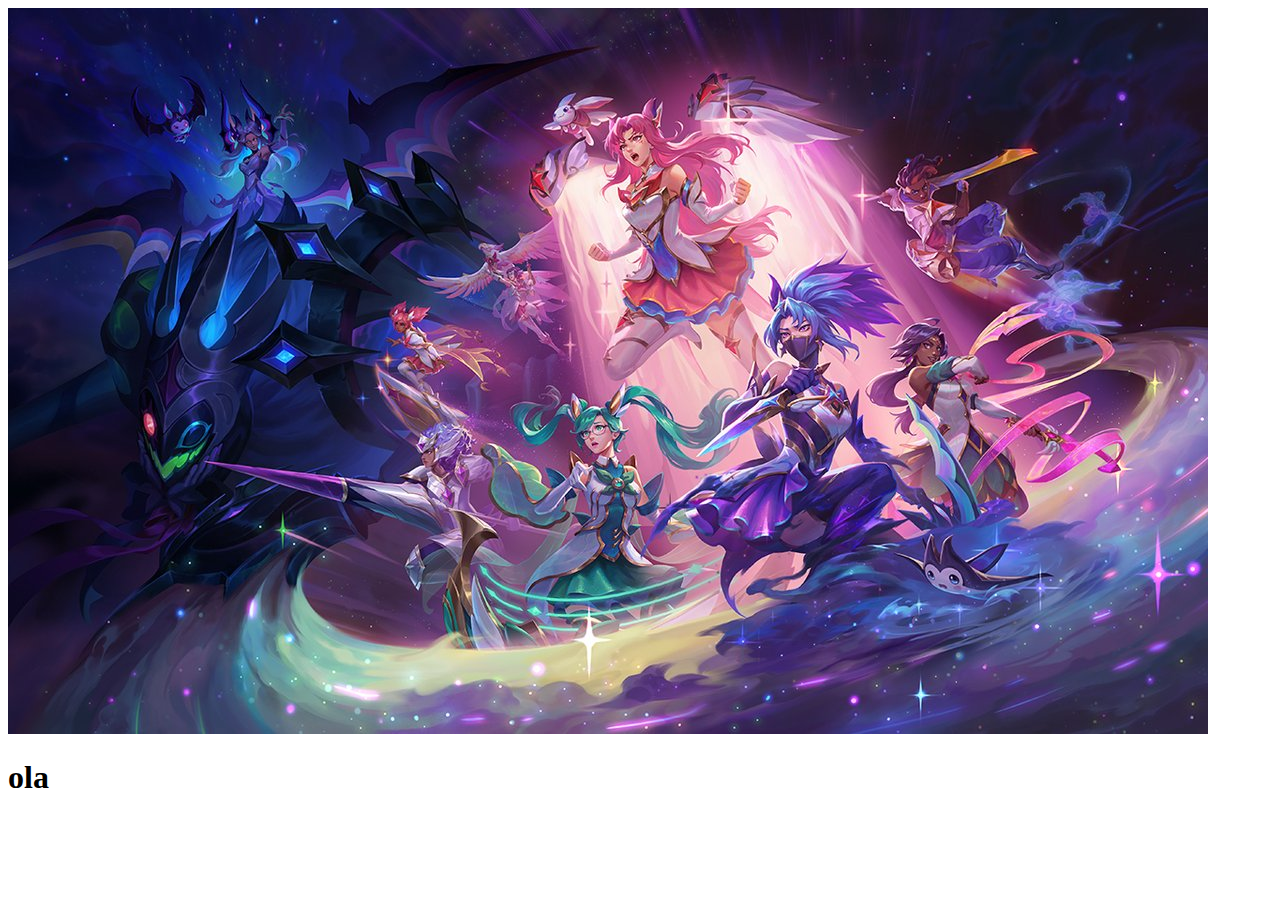
==== suporte.html @ 50d95084 "finalizei o inicio" ====
<!DOCTYPE html>
<html lang="en">
<head>
    <meta charset="UTF-8">
    <meta http-equiv="X-UA-Compatible" content="IE=edge">
    <meta name="viewport" content="width=device-width, initial-scale=1.0">
    <title>suporte</title>
</head>
<body>
    <img id="imagem" src="inicio.jpg" alt="bla">
    <h1>ola</h1>
    <script src="suporte.js"></script>
    
</body>
</html>
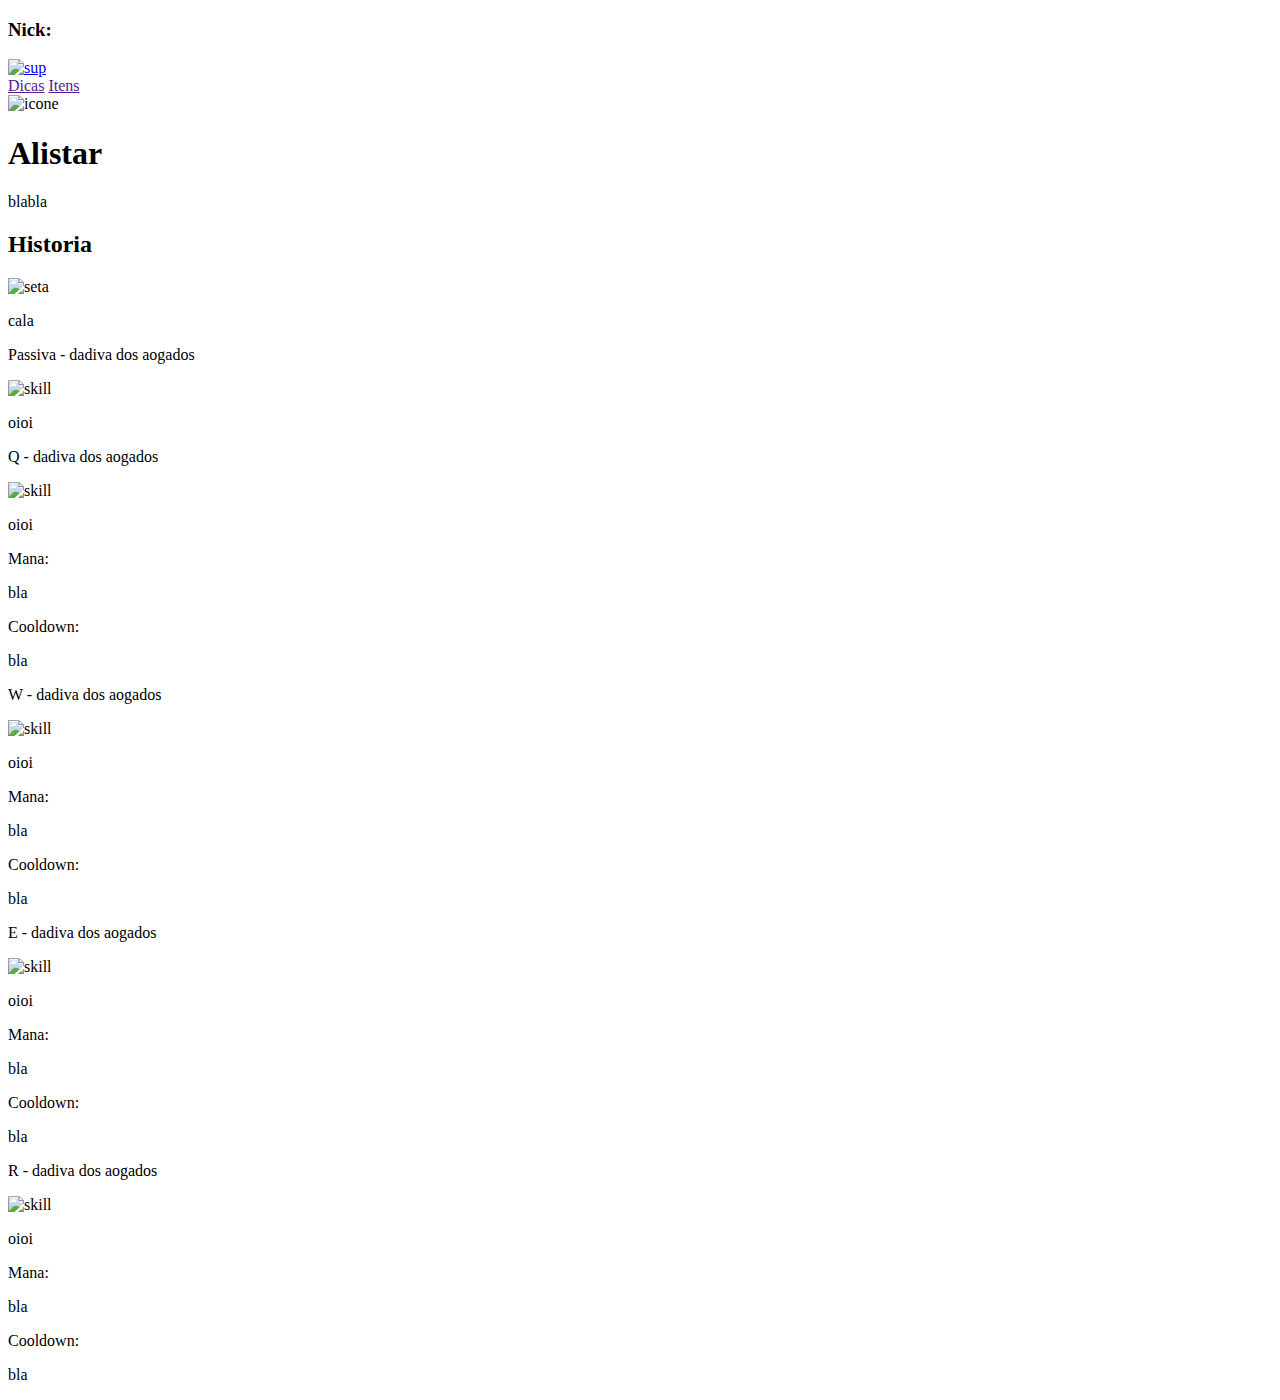
==== commit da4ce571: "falta mostras as estaticas e as dicas" ====
--- a/suporte.html
+++ b/suporte.html
@@ -5,10 +5,126 @@
     <meta http-equiv="X-UA-Compatible" content="IE=edge">
     <meta name="viewport" content="width=device-width, initial-scale=1.0">
     <title>suporte</title>
+    <link rel="stylesheet" href="suporte.css">
 </head>
 <body>
-    <img id="imagem" src="inicio.jpg" alt="bla">
-    <h1>ola</h1>
+    
+    <div id="back">
+        <div id="max">
+                <div id="topo">
+                    <div id="nick">
+                        <h3>Nick:</h3>
+                    </div>
+                    <a href="suporte_inicio.html">
+                    <div id="logo">
+                        <img src="https://boostingmarket.com/images/app/packs/league-of-legends/placements_boosting_hover.png" height="100px" alt="sup">
+                    </div>
+                    </a>
+                    <div id="outros">
+                        <a href="">Dicas</a>
+                        <a href="">Itens</a>
+                    </div>
+                </div>
+                <div id="corpo">
+                    <div id="cabeca">
+                        <img id="icone" src="http://ddragon.leagueoflegends.com/cdn/12.13.1/img/champion/Alistar.png" alt="icone">
+                        <div id="titulo">
+                            <h1 id="titulo_nome">Alistar</h1>
+                            <p id="sub_nome"> blabla</p>
+                        </div>
+                    </div>
+                    <div id="historia">
+                        <h2 id="titulo_historia">Historia</h2>
+                        <img src="https://cdn-icons-png.flaticon.com/512/271/271210.png" alt="seta" width="15px">
+                        <p id="historia_texto">cala</p>
+                    </div>
+                    <div class="habilidade_tudo">
+                        <p class="nome_habilidades" id="nome_passiva">Passiva - dadiva dos aogados</p>
+                        <div class="habilidade">
+                            <img id="passiva_icone" src="http://ddragon.leagueoflegends.com/cdn/12.13.1/img/spell/FlashFrost.png" alt="skill" width="70px">
+                            <p class="habilidade_disc" id="passiva_disc">oioi</p>
+                        </div>
+                    </div>
+                    <div class="habilidade_tudo">
+                        <p class="nome_habilidades" id="nome_Q">Q - dadiva dos aogados</p>
+                        <div class="habilidade">
+                            <img id="habilidade_Q_icone" src="http://ddragon.leagueoflegends.com/cdn/12.13.1/img/spell/FlashFrost.png" alt="skill" width="70px">
+                            <p class="habilidade_disc" id="habilidade_Q_disc">oioi</p>
+                        </div>
+                        <div class="div_estat_tudo">
+                        <div class="div_estat">
+                            <p class="estat">Mana:</p> 
+                            <p id="mana_Q">bla</p>
+                       </div>
+                       <div class="div_estat">
+                            <p class="estat">Cooldown:</p> 
+                            <p id="cooldown_Q">bla</p>
+                        </div>
+                        </div>
+
+                    </div>
+                    <div class="habilidade_tudo">
+                        <p class="nome_habilidades" id="nome_W"> W - dadiva dos aogados</p>
+                        <div class="habilidade">
+                            <img id="habilidade_W_icone" src="http://ddragon.leagueoflegends.com/cdn/12.13.1/img/spell/FlashFrost.png" alt="skill" width="70px">
+                            <p class="habilidade_disc" id="habilidade_W_disc">oioi</p>
+                        </div>
+                        <div class="div_estat_tudo">
+                        <div class="div_estat">
+                            <p class="estat">Mana:</p> 
+                            <p id="mana_W">bla</p>
+                       </div>
+                       <div class="div_estat">
+                            <p class="estat">Cooldown:</p> 
+                            <p id="cooldown_W">bla</p>
+                        </div>
+                        </div>
+
+                    </div>
+                    <div class="habilidade_tudo">
+                        <p class="nome_habilidades" id="nome_E"> E - dadiva dos aogados</p>
+                        <div class="habilidade">
+                            <img id="habilidade_E_icone" src="http://ddragon.leagueoflegends.com/cdn/12.13.1/img/spell/FlashFrost.png" alt="skill" width="70px">
+                            <p class="habilidade_disc" id="habilidade_E_disc">oioi</p>
+                        </div>
+                        <div class="div_estat_tudo">
+                        <div class="div_estat">
+                            <p class="estat">Mana:</p> 
+                            <p id="mana_E">bla</p>
+                       </div>
+                       <div class="div_estat">
+                            <p class="estat">Cooldown:</p> 
+                            <p id="cooldown_E">bla</p>
+                        </div>
+                        </div>
+
+                    </div>
+                    <div class="habilidade_tudo">
+                        <p class="nome_habilidades" id="nome_R"> R - dadiva dos aogados</p>
+                        <div class="habilidade">
+                            <img id="habilidade_R_icone" src="http://ddragon.leagueoflegends.com/cdn/12.13.1/img/spell/FlashFrost.png" alt="skill" width="70px">
+                            <p class="habilidade_disc" id="habilidade_R_disc">oioi</p>
+                        </div>
+                        <div class="div_estat_tudo">
+                        <div class="div_estat">
+                            <p class="estat">Mana:</p> 
+                            <p id="mana_R">bla</p>
+                       </div>
+                       <div class="div_estat">
+                            <p class="estat">Cooldown:</p> 
+                            <p id="cooldown_R">bla</p>
+                        </div>
+                        </div>
+
+                    </div>
+                </div>
+        </div>
+    </div>
+
+
+
+
+
     <script src="suporte.js"></script>
     
 </body>
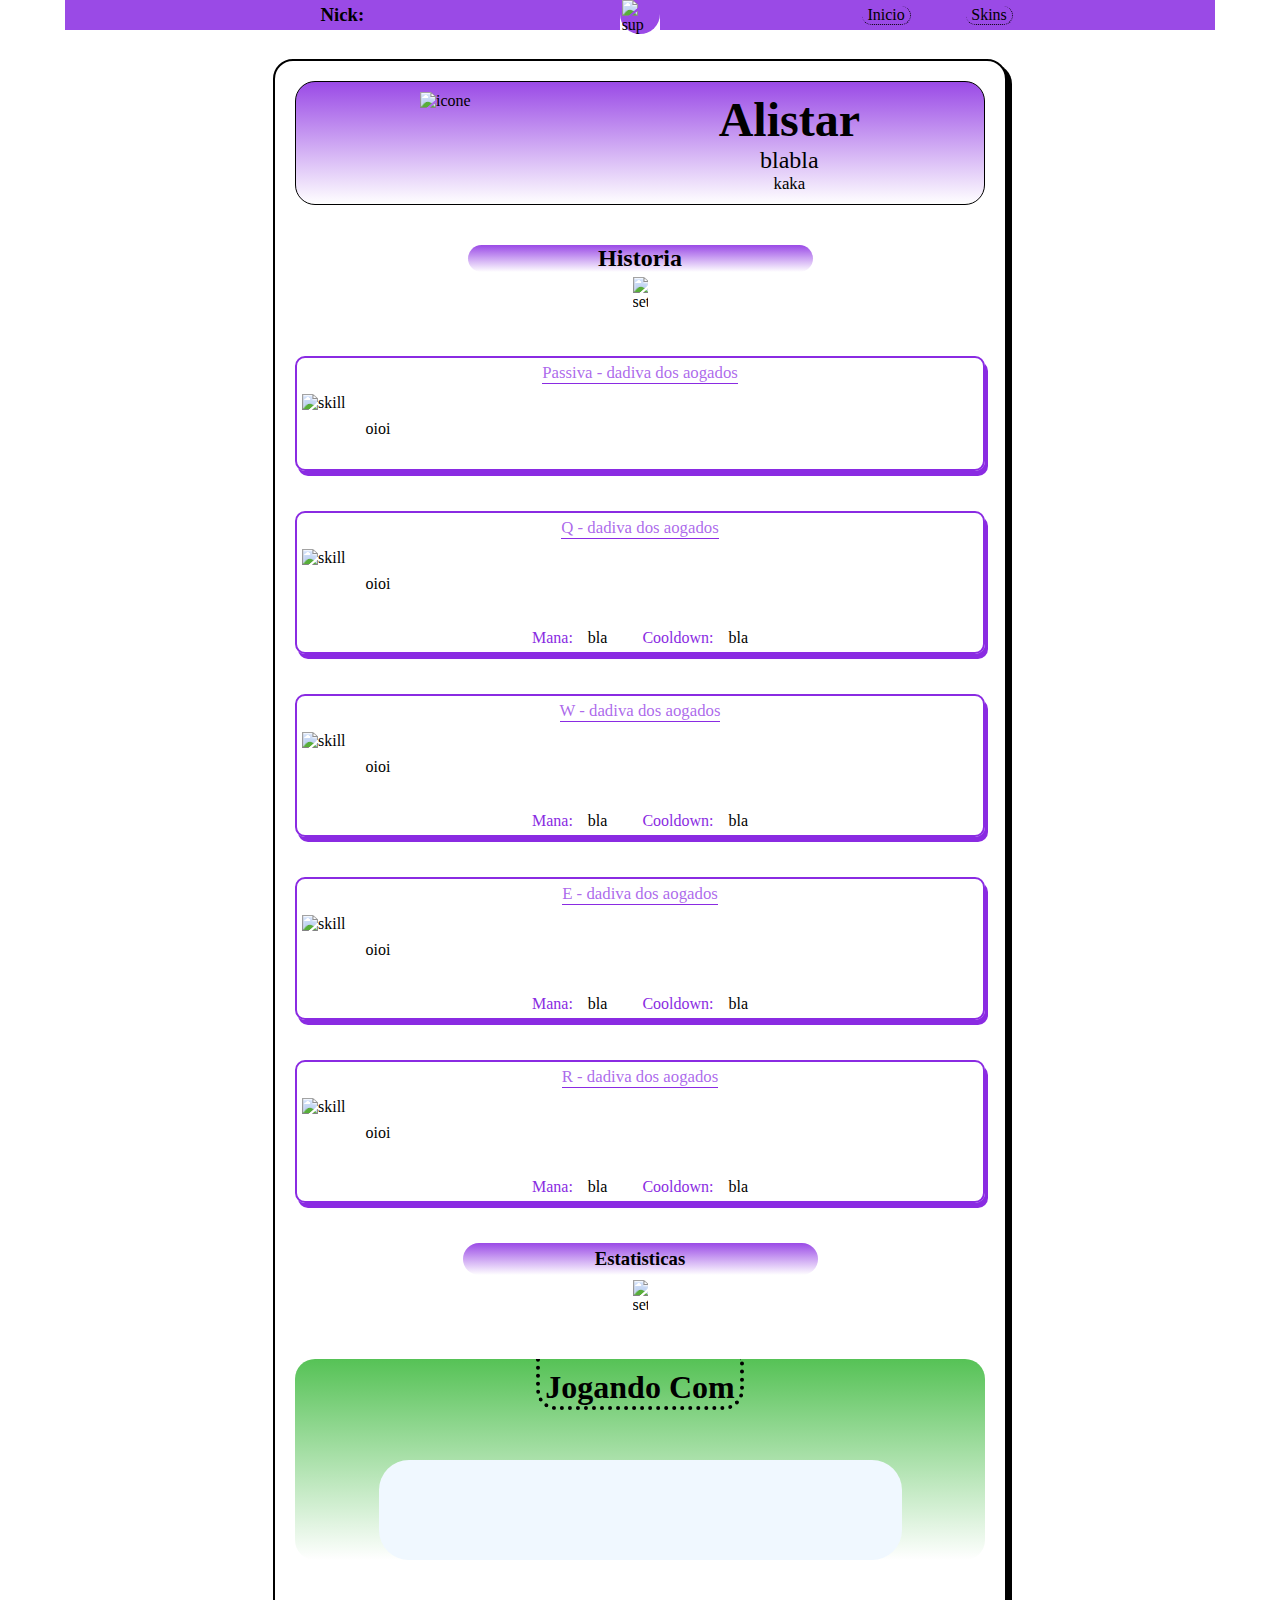
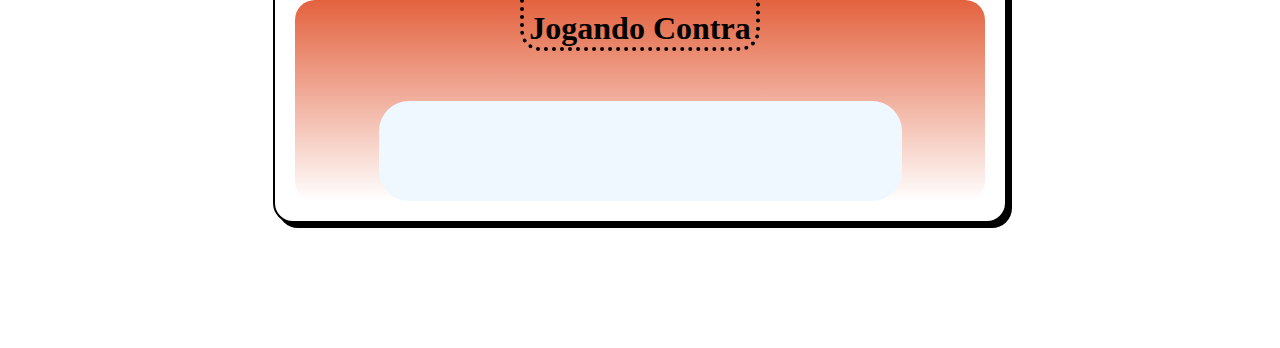
==== commit 1a984578: "Skins feitas" ====
--- a/suporte.html
+++ b/suporte.html
@@ -1,131 +1,276 @@
 <!DOCTYPE html>
 <html lang="en">
-<head>
-    <meta charset="UTF-8">
-    <meta http-equiv="X-UA-Compatible" content="IE=edge">
-    <meta name="viewport" content="width=device-width, initial-scale=1.0">
+  <head>
+    <meta charset="UTF-8" />
+    <meta http-equiv="X-UA-Compatible" content="IE=edge" />
+    <meta name="viewport" content="width=device-width, initial-scale=1.0" />
     <title>suporte</title>
-    <link rel="stylesheet" href="suporte.css">
-</head>
-<body>
-    
+    <link rel="stylesheet" href="suporte.css" />
+  </head>
+  <body>
     <div id="back">
-        <div id="max">
-                <div id="topo">
-                    <div id="nick">
-                        <h3>Nick:</h3>
-                    </div>
-                    <a href="suporte_inicio.html">
-                    <div id="logo">
-                        <img src="https://boostingmarket.com/images/app/packs/league-of-legends/placements_boosting_hover.png" height="100px" alt="sup">
-                    </div>
-                    </a>
-                    <div id="outros">
-                        <a href="">Dicas</a>
-                        <a href="">Itens</a>
-                    </div>
-                </div>
-                <div id="corpo">
-                    <div id="cabeca">
-                        <img id="icone" src="http://ddragon.leagueoflegends.com/cdn/12.13.1/img/champion/Alistar.png" alt="icone">
-                        <div id="titulo">
-                            <h1 id="titulo_nome">Alistar</h1>
-                            <p id="sub_nome"> blabla</p>
-                        </div>
-                    </div>
-                    <div id="historia">
-                        <h2 id="titulo_historia">Historia</h2>
-                        <img src="https://cdn-icons-png.flaticon.com/512/271/271210.png" alt="seta" width="15px">
-                        <p id="historia_texto">cala</p>
-                    </div>
-                    <div class="habilidade_tudo">
-                        <p class="nome_habilidades" id="nome_passiva">Passiva - dadiva dos aogados</p>
-                        <div class="habilidade">
-                            <img id="passiva_icone" src="http://ddragon.leagueoflegends.com/cdn/12.13.1/img/spell/FlashFrost.png" alt="skill" width="70px">
-                            <p class="habilidade_disc" id="passiva_disc">oioi</p>
-                        </div>
-                    </div>
-                    <div class="habilidade_tudo">
-                        <p class="nome_habilidades" id="nome_Q">Q - dadiva dos aogados</p>
-                        <div class="habilidade">
-                            <img id="habilidade_Q_icone" src="http://ddragon.leagueoflegends.com/cdn/12.13.1/img/spell/FlashFrost.png" alt="skill" width="70px">
-                            <p class="habilidade_disc" id="habilidade_Q_disc">oioi</p>
-                        </div>
-                        <div class="div_estat_tudo">
-                        <div class="div_estat">
-                            <p class="estat">Mana:</p> 
-                            <p id="mana_Q">bla</p>
-                       </div>
-                       <div class="div_estat">
-                            <p class="estat">Cooldown:</p> 
-                            <p id="cooldown_Q">bla</p>
-                        </div>
-                        </div>
-
-                    </div>
-                    <div class="habilidade_tudo">
-                        <p class="nome_habilidades" id="nome_W"> W - dadiva dos aogados</p>
-                        <div class="habilidade">
-                            <img id="habilidade_W_icone" src="http://ddragon.leagueoflegends.com/cdn/12.13.1/img/spell/FlashFrost.png" alt="skill" width="70px">
-                            <p class="habilidade_disc" id="habilidade_W_disc">oioi</p>
-                        </div>
-                        <div class="div_estat_tudo">
-                        <div class="div_estat">
-                            <p class="estat">Mana:</p> 
-                            <p id="mana_W">bla</p>
-                       </div>
-                       <div class="div_estat">
-                            <p class="estat">Cooldown:</p> 
-                            <p id="cooldown_W">bla</p>
-                        </div>
-                        </div>
-
-                    </div>
-                    <div class="habilidade_tudo">
-                        <p class="nome_habilidades" id="nome_E"> E - dadiva dos aogados</p>
-                        <div class="habilidade">
-                            <img id="habilidade_E_icone" src="http://ddragon.leagueoflegends.com/cdn/12.13.1/img/spell/FlashFrost.png" alt="skill" width="70px">
-                            <p class="habilidade_disc" id="habilidade_E_disc">oioi</p>
-                        </div>
-                        <div class="div_estat_tudo">
-                        <div class="div_estat">
-                            <p class="estat">Mana:</p> 
-                            <p id="mana_E">bla</p>
-                       </div>
-                       <div class="div_estat">
-                            <p class="estat">Cooldown:</p> 
-                            <p id="cooldown_E">bla</p>
-                        </div>
-                        </div>
-
-                    </div>
-                    <div class="habilidade_tudo">
-                        <p class="nome_habilidades" id="nome_R"> R - dadiva dos aogados</p>
-                        <div class="habilidade">
-                            <img id="habilidade_R_icone" src="http://ddragon.leagueoflegends.com/cdn/12.13.1/img/spell/FlashFrost.png" alt="skill" width="70px">
-                            <p class="habilidade_disc" id="habilidade_R_disc">oioi</p>
-                        </div>
-                        <div class="div_estat_tudo">
-                        <div class="div_estat">
-                            <p class="estat">Mana:</p> 
-                            <p id="mana_R">bla</p>
-                       </div>
-                       <div class="div_estat">
-                            <p class="estat">Cooldown:</p> 
-                            <p id="cooldown_R">bla</p>
-                        </div>
-                        </div>
-
-                    </div>
-                </div>
+      <div id="max">
+        <div id="topo">
+          <div id="nick">
+            <h3>Nick:</h3>
+          </div>
+          <a href="./suporte_inicio.html">
+            <div id="logo">
+              <img
+                src="https://boostingmarket.com/images/app/packs/league-of-legends/placements_boosting_hover.png"
+                height="100px"
+                alt="sup"
+              />
+            </div>
+          </a>
+          <div id="outros">
+            <a href="./index.html">Inicio</a>
+            <a href="./skins.html">Skins</a>
+            
+          </div>
         </div>
+        <div id="corpo">
+          <div id="cabeca">
+            <img
+              id="icone"
+              src="http://ddragon.leagueoflegends.com/cdn/12.13.1/img/champion/Alistar.png"
+              alt="icone"
+            />
+            <div id="titulo">
+              <h1 id="titulo_nome">Alistar</h1>
+              <p id="sub_nome">blabla</p>
+              <p id="classe">kaka</p>
+            </div>
+          </div>
+
+          <div id="historia">
+            <h2 id="titulo_historia">Historia</h2>
+            <img
+              src="https://cdn-icons-png.flaticon.com/512/271/271210.png"
+              alt="seta"
+              width="15px"
+            />
+            <p id="historia_texto">cala</p>
+          </div>
+          <div class="habilidade_tudo">
+            <p class="nome_habilidades" id="nome_passiva">
+              Passiva - dadiva dos aogados
+            </p>
+            <div class="habilidade">
+              <img
+                id="passiva_icone"
+                src="http://ddragon.leagueoflegends.com/cdn/12.13.1/img/spell/FlashFrost.png"
+                alt="skill"
+                height="70px"
+              />
+              <p class="habilidade_disc" id="passiva_disc">oioi</p>
+            </div>
+          </div>
+          <div class="habilidade_tudo">
+            <p class="nome_habilidades" id="nome_Q">Q - dadiva dos aogados</p>
+            <div class="habilidade">
+              <img
+                id="habilidade_Q_icone"
+                src="http://ddragon.leagueoflegends.com/cdn/12.13.1/img/spell/FlashFrost.png"
+                alt="skill"
+                height="70px"
+              />
+              <p class="habilidade_disc" id="habilidade_Q_disc">oioi</p>
+            </div>
+            <div class="div_estat_tudo">
+              <div class="div_estat">
+                <p class="estat">Mana:</p>
+                <p id="mana_Q">bla</p>
+              </div>
+              <div class="div_estat">
+                <p class="estat">Cooldown:</p>
+                <p id="cooldown_Q">bla</p>
+              </div>
+            </div>
+          </div>
+          <div class="habilidade_tudo">
+            <p class="nome_habilidades" id="nome_W">W - dadiva dos aogados</p>
+            <div class="habilidade">
+              <img
+                id="habilidade_W_icone"
+                src="http://ddragon.leagueoflegends.com/cdn/12.13.1/img/spell/FlashFrost.png"
+                alt="skill"
+                height="70px"
+              />
+              <p class="habilidade_disc" id="habilidade_W_disc">oioi</p>
+            </div>
+            <div class="div_estat_tudo">
+              <div class="div_estat">
+                <p class="estat">Mana:</p>
+                <p id="mana_W">bla</p>
+              </div>
+              <div class="div_estat">
+                <p class="estat">Cooldown:</p>
+                <p id="cooldown_W">bla</p>
+              </div>
+            </div>
+          </div>
+          <div class="habilidade_tudo">
+            <p class="nome_habilidades" id="nome_E">E - dadiva dos aogados</p>
+            <div class="habilidade">
+              <img
+                id="habilidade_E_icone"
+                src="http://ddragon.leagueoflegends.com/cdn/12.13.1/img/spell/FlashFrost.png"
+                alt="skill"
+                height="70px"
+              />
+              <p class="habilidade_disc" id="habilidade_E_disc">oioi</p>
+            </div>
+            <div class="div_estat_tudo">
+              <div class="div_estat">
+                <p class="estat">Mana:</p>
+                <p id="mana_E">bla</p>
+              </div>
+              <div class="div_estat">
+                <p class="estat">Cooldown:</p>
+                <p id="cooldown_E">bla</p>
+              </div>
+            </div>
+          </div>
+          <div class="habilidade_tudo">
+            <p class="nome_habilidades" id="nome_R">R - dadiva dos aogados</p>
+            <div class="habilidade">
+              <img
+                id="habilidade_R_icone"
+                src="http://ddragon.leagueoflegends.com/cdn/12.13.1/img/spell/FlashFrost.png"
+                alt="skill"
+                height="70px"
+              />
+              <p class="habilidade_disc" id="habilidade_R_disc">oioi</p>
+            </div>
+            <div class="div_estat_tudo">
+              <div class="div_estat">
+                <p class="estat">Mana:</p>
+                <p id="mana_R">bla</p>
+              </div>
+              <div class="div_estat">
+                <p class="estat">Cooldown:</p>
+                <p id="cooldown_R">bla</p>
+              </div>
+            </div>
+          </div>
+          <div id="estatisticas_tudo">
+            <h3 id="estatisticas_titulo">Estatisticas</h3>
+            <img
+              src="https://cdn-icons-png.flaticon.com/512/271/271210.png"
+              alt="seta"
+              width="15px"
+            />
+            <div id="estatisticas">
+              <div class="linhas_estatisticas">
+                <div class="dados_estatisticas">
+                  <p class="estat">Vida:</p>
+                  <p id="vida">vidinha</p>
+                </div>
+                <div class="dados_estatisticas">
+                  <p class="estat">Vida p/ Nível:</p>
+                  <p id="vida_nivel">vidinha2</p>
+                </div>
+                <div class="dados_estatisticas">
+                  <p class="estat">Regen de vida</p>
+                  <p id="regen_vida">vidinha3</p>
+                </div>
+              </div>
+
+              <div class="linhas_estatisticas">
+                <div class="dados_estatisticas">
+                  <p class="estat">Regen de vida p/ Nível:</p>
+                  <p id="regen_vida_nivel">vidinha</p>
+                </div>
+                <div class="dados_estatisticas">
+                  <p class="estat">Mana:</p>
+                  <p id="mana">vidinha2</p>
+                </div>
+                <div class="dados_estatisticas">
+                  <p class="estat">Mana p/ Nível:</p>
+                  <p id="mana_nivel">vidinha3</p>
+                </div>
+              </div>
+              <div class="linhas_estatisticas">
+                <div class="dados_estatisticas">
+                    <p class="estat">Regen de mana:</p>
+                    <p id="regen_mana">vidinha</p>
+                  </div>
+                  <div class="dados_estatisticas">
+                    <p class="estat">Regen de mana p/ Nível: </p>
+                    <p id="regen_mana_nivel">vidinha2</p>
+                  </div>
+                  <div class="dados_estatisticas">
+                    <p class="estat">Velocidade de Movimento: </p>
+                    <p id="velocidade_movimento">vidinha3</p>
+                  </div>
+              </div>
+
+              <div class="linhas_estatisticas">
+                <div class="dados_estatisticas">
+                    <p class="estat">Alcance:</p>
+                    <p id="alcance">vidinha</p>
+                  </div>
+                  <div class="dados_estatisticas">
+                    <p class="estat">Dano de Ataque: </p>
+                    <p id="dano_atk">vidinha2</p>
+                  </div>
+                  <div class="dados_estatisticas">
+                    <p class="estat">Dano de ataque p/ Nível: </p>
+                    <p id="dano_atk_nivel">vidinha3</p>
+                  </div>
+              </div>
+              <div class="linhas_estatisticas">
+                <div class="dados_estatisticas">
+                    <p class="estat">Velocidade de ataque:</p>
+                    <p id="velocidade_atk">vidinha</p>
+                  </div>
+                  <div class="dados_estatisticas">
+                    <p class="estat">Velocidade de ataque p/ Nível:</p>
+                    <p id="velocidade_atk_nivel">vidinha2</p>
+                  </div>
+                  <div class="dados_estatisticas">
+                    <p class="estat">Armadura:</p>
+                    <p id="armadura">vidinha3</p>
+                  </div>
+              </div>
+              <div class="linhas_estatisticas">
+                <div class="dados_estatisticas">
+                    <p class="estat">Armadura p/ Nível:</p>
+                    <p id="armadura_nivel">vidinha</p>
+                  </div>
+                  <div class="dados_estatisticas">
+                    <p class="estat">Res. Mágica:</p>
+                    <p id="res_magica">vidinha2</p>
+                  </div>
+                  <div class="dados_estatisticas">
+                    <p class="estat">Res. Mágica p/ Nível:</p>
+                    <p id="res_magica_nivel">vidinha3</p>
+                  </div>
+              </div>
+            </div>
+          </div>
+          <div class="dicas_aliados_tudo" id="dicas_aliados_tudo">
+                <h1 class="titulo_dicas">Jogando Com</h1>
+                <div class="dicas">
+                    <ul id="lista_dicas_aliados">
+                        
+                    </ul>
+                </div>
+          </div>
+          <div class="dicas_inimigos_tudo" id="dicas_inimigos_tudo">
+            <h1 class="titulo_dicas">Jogando Contra</h1>
+            <div class="dicas">
+                <ul id="lista_dicas_inimigo">
+                    
+                </ul>
+            </div>
+      </div>
+        </div>
+        <footer style="width:100% ; height: 100px;"></footer>
+      </div>
     </div>
 
-
-
-
-
     <script src="suporte.js"></script>
-    
-</body>
-</html>+  </body>
+</html>
--- a/suporte.css
+++ b/suporte.css
@@ -0,0 +1,312 @@
+*{
+    margin: 0;
+    padding: 0;
+}
+
+#max{
+    width: 90%;
+    max-width: 1150px;
+    margin: 0 auto;
+    display: flex;
+    justify-content: center;
+    align-items: center;
+    flex-direction: column;
+    gap: 25px;
+}
+
+#topo{
+    display: flex;
+    flex-direction: row;
+    width: 100%;
+    
+    
+}
+
+#logo{
+    background-color: rgba(137, 43, 226, 0.854);
+    border-radius: 0px 0px 20px 20px;
+    padding: 0px 2px;
+}
+
+#nick{
+    display: flex;
+    background-color: rgba(137, 43, 226, 0.854);
+    height: 30px;
+    justify-content: center;
+    width: 50%;
+    align-items: center;
+   
+    
+}
+
+#outros{
+    background-color: rgba(137, 43, 226, 0.854);
+    width: 50%;
+    height: 30px;
+    display: flex;
+    justify-content: center;
+    align-items: center;
+    gap: 10%;
+    
+    
+}
+
+#outros a{
+    transition: all 500ms ease;
+    padding: 0px 5px;
+    border-bottom:1px dotted black;
+    border-right: 1px dotted black;
+    border-radius: 15px;
+}
+
+#outros a:hover{
+    transform: scale(1.1);
+    box-shadow: 2px 2px black;
+}
+
+
+#back{
+    background-image: url(http://trumpwallpapers.com/wp-content/uploads/League-Of-Legends-Wallpaper-16-3840-x-2160.jpg);
+    background-repeat: no-repeat;
+    background-size: cover;
+}
+
+
+
+#corpo{
+    background-color: white;
+    width: 60%;
+    height: 100%;
+    border-radius: 20px;
+    padding: 20px;
+    border: 2px solid black;
+    display: flex;
+    flex-direction: column;
+    justify-content: center;
+    box-shadow: 5px 5px black;
+    gap: 40px;
+}
+
+#cabeca{
+    display: flex;
+    flex-direction: row;
+    justify-content: space-around;
+    border: 1px solid black;
+    padding: 10px 0px;
+    border-radius: 20px;
+    background: linear-gradient(rgba(137, 43, 226, 0.854),white)
+}
+
+#titulo{
+    font-size: 1.5em;
+    display: flex;
+    flex-direction: column;
+    justify-content: center;
+    align-items: center;
+    
+
+}
+
+#historia_texto{
+    transition: all 1s ease;
+    opacity: 0; 
+    font-size: 1.2em;
+    max-height: 0px;
+    overflow: hidden;
+}
+
+#historia{
+    display: flex;
+    justify-content: center;
+    align-items: center;
+    flex-direction: column;
+    gap: 5px;
+   
+    
+}
+
+#estatisticas_tudo{
+    display: flex;
+    justify-content: center;
+    align-items: center;
+    flex-direction: column;
+    gap: 5px;
+    
+    
+}
+
+#titulo_historia{
+    width: 50%;
+    background: linear-gradient(rgba(137, 43, 226, 0.854),white);
+    display: flex;
+    justify-content: center;
+    align-items: center;
+    border-radius: 20px;
+}
+
+#estatisticas_titulo{
+    width: 50%;
+    padding: 5px;
+    background: linear-gradient(rgba(137, 43, 226, 0.854),white);
+    display: flex;
+    justify-content: center;
+    align-items: center;
+    border-radius: 20px;
+}
+
+#historia:hover #historia_texto{
+    
+    transition: all 1s ease;
+    max-height: 400px;
+    opacity: 1;    
+    
+}
+
+a{
+    text-decoration: none;
+    color: black;
+}
+
+.habilidade_tudo{
+    
+    display: flex;
+    flex-direction: column;
+    justify-content: center;
+    align-items: center;
+    gap: 10px;
+    border: 2px solid blueviolet;
+    border-radius: 10px;
+    padding: 5px;
+    box-shadow: 3px 5px blueviolet;
+}
+
+.habilidade{
+    width: 100%;
+    display: flex;
+    flex-direction: row;
+    gap: 20px;
+    align-items: center;
+}
+
+.nome_habilidades{
+    color: rgba(158, 79, 232, 0.854);
+    border-bottom: 1px solid blueviolet;
+    font-size: 1.05em;
+}
+
+
+
+.div_estat{
+    display: flex;
+    flex-direction: row;
+    gap: 15px;
+}
+
+.div_estat_tudo{
+    display: flex;
+    flex-wrap: wrap;
+    gap: 35px;
+}
+
+.estat{
+    color: blueviolet;
+}
+
+#classe{
+    font-size: 0.7em;
+}
+
+#estatisticas{
+    transition: all 1s ease;
+    opacity: 0;
+    max-height: 0px;
+    overflow: hidden;
+    display: flex;
+    flex-direction: column;
+    gap: 20px;
+    width: 100%;
+}
+
+#estatisticas_tudo:hover #estatisticas{
+    transition: all 1s ease;
+    max-height: 400px;
+    opacity: 1;
+}
+
+.linhas_estatisticas{
+    display: flex;
+    flex-direction: row;
+    justify-content: space-around;
+    
+}
+
+.dados_estatisticas{
+    display: flex;
+    flex-direction: row;
+    gap: 5px;
+    padding: 0px 5px;
+    border-bottom:1px dotted black;
+    border-right: 1px dotted black;
+    border-radius: 15px;
+     
+}
+
+.dicas_aliados_tudo{
+    display: flex;
+    flex-direction: column;
+    align-items: center;
+    justify-content: center;
+    background: linear-gradient(rgb(86, 194, 86),white);
+    border-radius: 20px;
+    min-height: 200px;
+    gap: 50px;
+    
+}
+
+.dicas{
+    background-color: aliceblue;
+    display: flex;
+    flex-direction: column;
+    align-items: center;
+    justify-content: center;
+    width: 70%;
+    border-radius: 30px;
+    padding: 50px 20px;
+}
+
+.titulo_dicas{
+    border-bottom: 4px dotted black;
+    border-left: 4px dotted black;
+    border-right: 4px dotted black;
+    border-bottom-left-radius: 20px;
+    border-bottom-right-radius: 20px;
+    padding: 0px 5px;
+    padding-top: 10px;
+}
+
+.sumir{
+    display: none;
+}
+
+.dicas_inimigos_tudo{
+    display: flex;
+    flex-direction: column;
+    align-items: center;
+    justify-content: center;
+    background: linear-gradient(rgb(227, 98, 62),white);
+    border-radius: 20px;
+    min-height: 200px;
+    gap: 50px;
+}
+
+ul{
+    display: flex;
+    flex-direction: column;
+    gap: 5px;
+}
+
+
+
+
+
+
